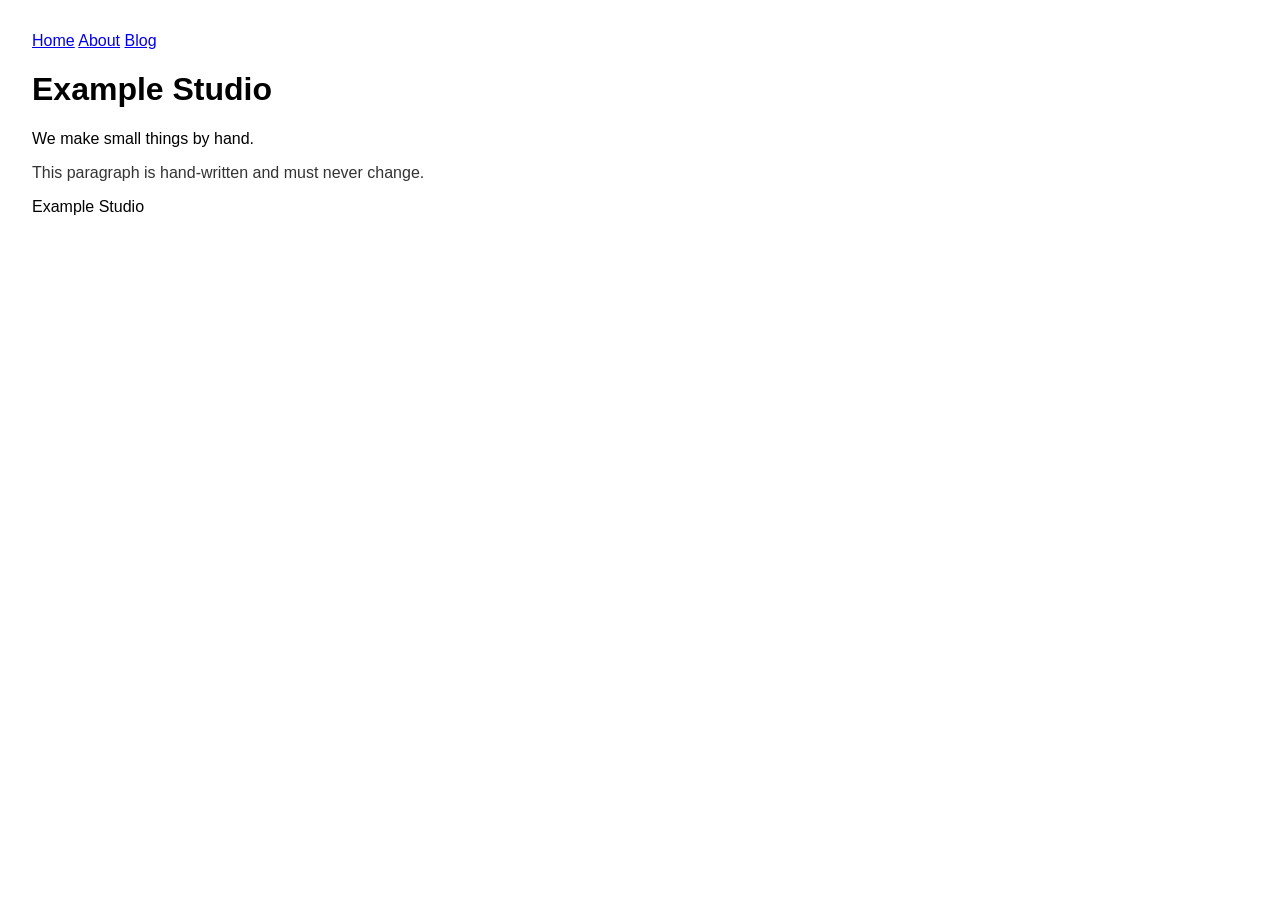
==== index.html @ 0b674425 "Add index.html (hand-written test site)" ====
<!doctype html>
<html lang="en">
<head>
  <meta charset="utf-8">
  <title>Example Studio</title>
  <link rel="stylesheet" href="css/style.css">
</head>
<body>
  <header><nav><a href="index.html">Home</a> <a href="about/index.html">About</a> <a href="blog/blog.html">Blog</a></nav></header>
  <main>
    <h1>Example Studio</h1>
    <section class="intro">
      <!-- blackwall:intro -->
      <p>We make small things by hand.</p>
      <!-- /blackwall:intro -->
    </section>
    <p class="mine">This paragraph is hand-written and must never change.</p>
  </main>
  <footer>Example Studio</footer>
</body>
</html>
---- css/style.css ----
body { font-family: sans-serif; margin: 2rem; }
.mine { color: #333; }
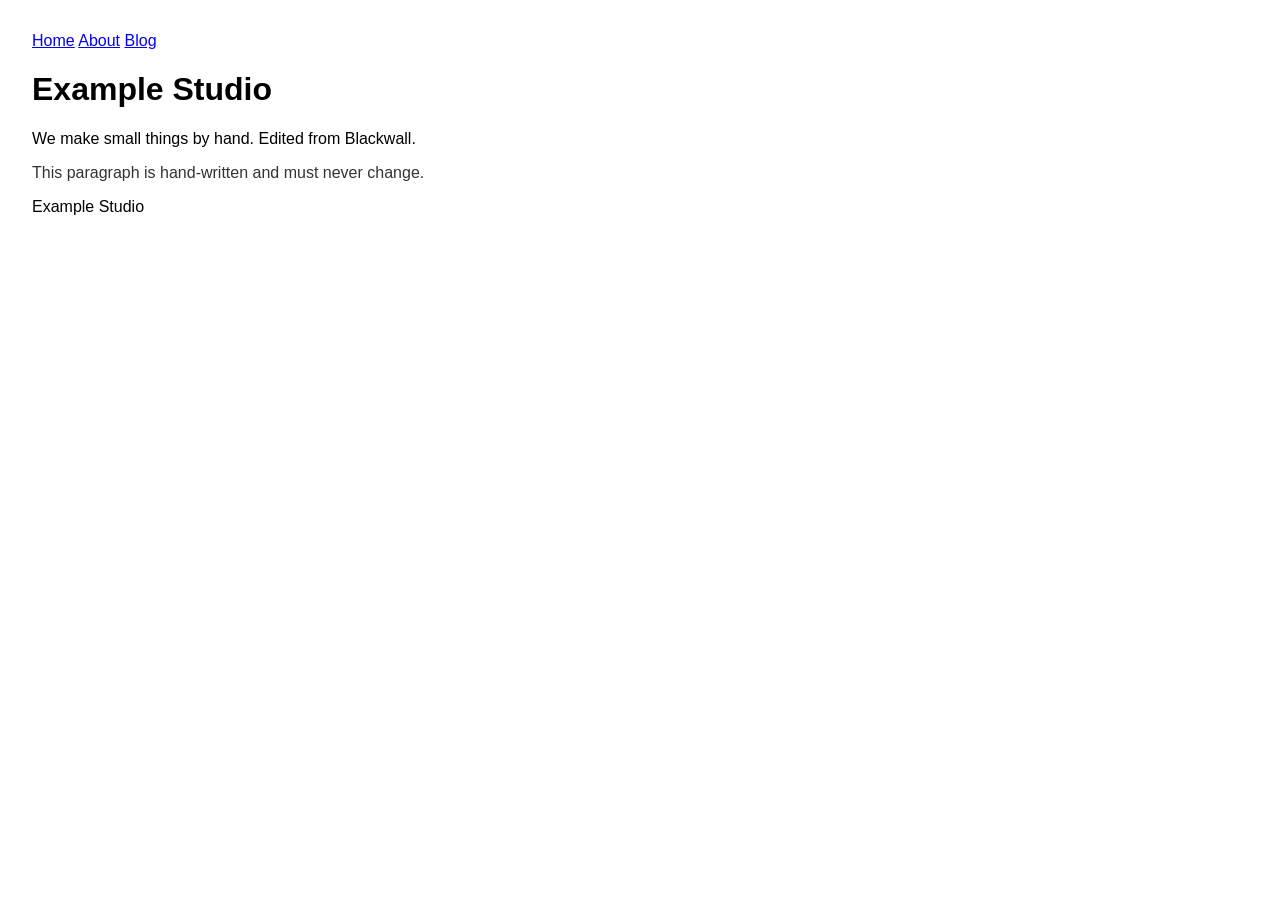
==== commit ea70df63: "Edit “intro” on index.html (via Blackwall)" ====
--- a/index.html
+++ b/index.html
@@ -11,7 +11,7 @@
     <h1>Example Studio</h1>
     <section class="intro">
       <!-- blackwall:intro -->
-      <p>We make small things by hand.</p>
+<p>We make small things by hand. Edited from Blackwall.</p>
       <!-- /blackwall:intro -->
     </section>
     <p class="mine">This paragraph is hand-written and must never change.</p>
